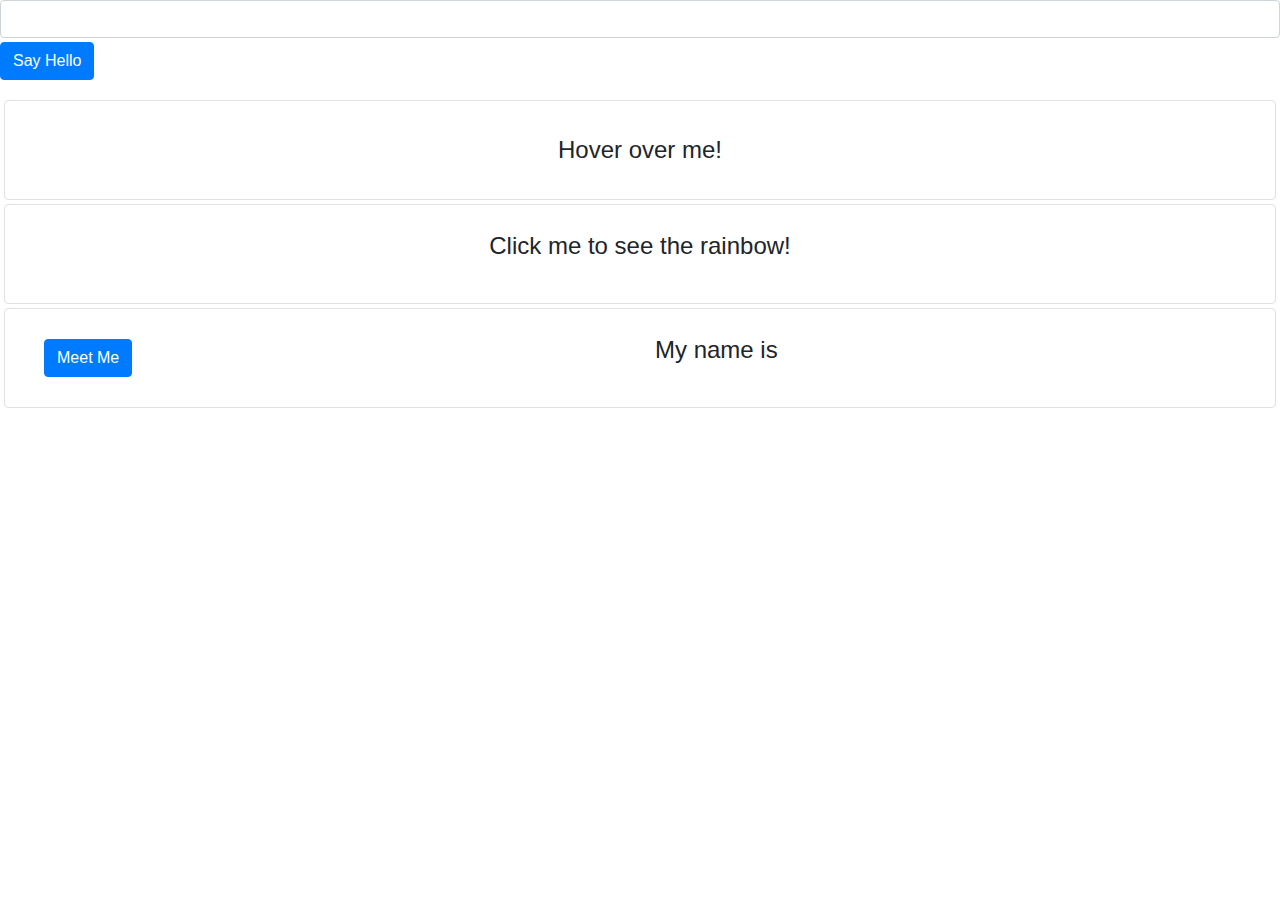
==== JQuery/index.html @ 32d1e0d5 "started and repeated steps 1-5 using jquery" ====
<!DOCTYPE html>
<html lang="en">
<head>
    <meta charset="UTF-8">
    <meta name="viewport" content="width=device-width, initial-scale=1.0">
    <title>Manipulating HTML using JQuery</title>
    <link rel="stylesheet" href="https://stackpath.bootstrapcdn.com/bootstrap/4.4.1/css/bootstrap.min.css" integrity="sha384-Vkoo8x4CGsO3+Hhxv8T/Q5PaXtkKtu6ug5TOeNV6gBiFeWPGFN9MuhOf23Q9Ifjh" crossorigin="anonymous">
    <!-- <link rel="stylesheet" href="styles.css"> -->
</head>
<body>
    
    <div class="inputSubmit form-group">
        <input type="text" class="input-message form-control">
        <button class="inputBtn btn btn-primary my-1">Say Hello</button>
    </div>
    <div class="hoverDiv row border rounded mx-1 justify-content-center align-items-center" style="height: 100px; font-size: 1.5rem;">Hover over me!</div>
    <div class="pRainbow row border rounded mx-1 my-1 justify-content-center align-items-center" style="height: 100px; font-size: 1.5rem;">
        <p class="rainbow">Click me to see the rainbow!</p>
    </div>
    <div class="name row border rounded mx-1 justify-content-center align-items-center" style="height: 100px; font-size: 1.5rem;">
        <div class="col-md-6">
            <button class="addName btn btn-primary mx-4">Meet Me</button>
        </div>
        <div class="col-md-6">
            <p class="message">
                My name is
            </p>
        </div>
    </div>


    <script src="http://code.jquery.com/jquery-3.4.1.js" integrity="sha256-WpOohJOqMqqyKL9FccASB9O0KwACQJpFTUBLTYOVvVU=" crossorigin="anonymous"></script>
    <script src="https://code.jquery.com/jquery-3.4.1.slim.min.js" integrity="sha384-J6qa4849blE2+poT4WnyKhv5vZF5SrPo0iEjwBvKU7imGFAV0wwj1yYfoRSJoZ+n" crossorigin="anonymous"></script>
    <script src="https://cdn.jsdelivr.net/npm/popper.js@1.16.0/dist/umd/popper.min.js" integrity="sha384-Q6E9RHvbIyZFJoft+2mJbHaEWldlvI9IOYy5n3zV9zzTtmI3UksdQRVvoxMfooAo" crossorigin="anonymous"></script>
    <script src="https://stackpath.bootstrapcdn.com/bootstrap/4.4.1/js/bootstrap.min.js" integrity="sha384-wfSDF2E50Y2D1uUdj0O3uMBJnjuUD4Ih7YwaYd1iqfktj0Uod8GCExl3Og8ifwB6" crossorigin="anonymous"></script>
    <script src="app.js"></script>
</body>
</html>
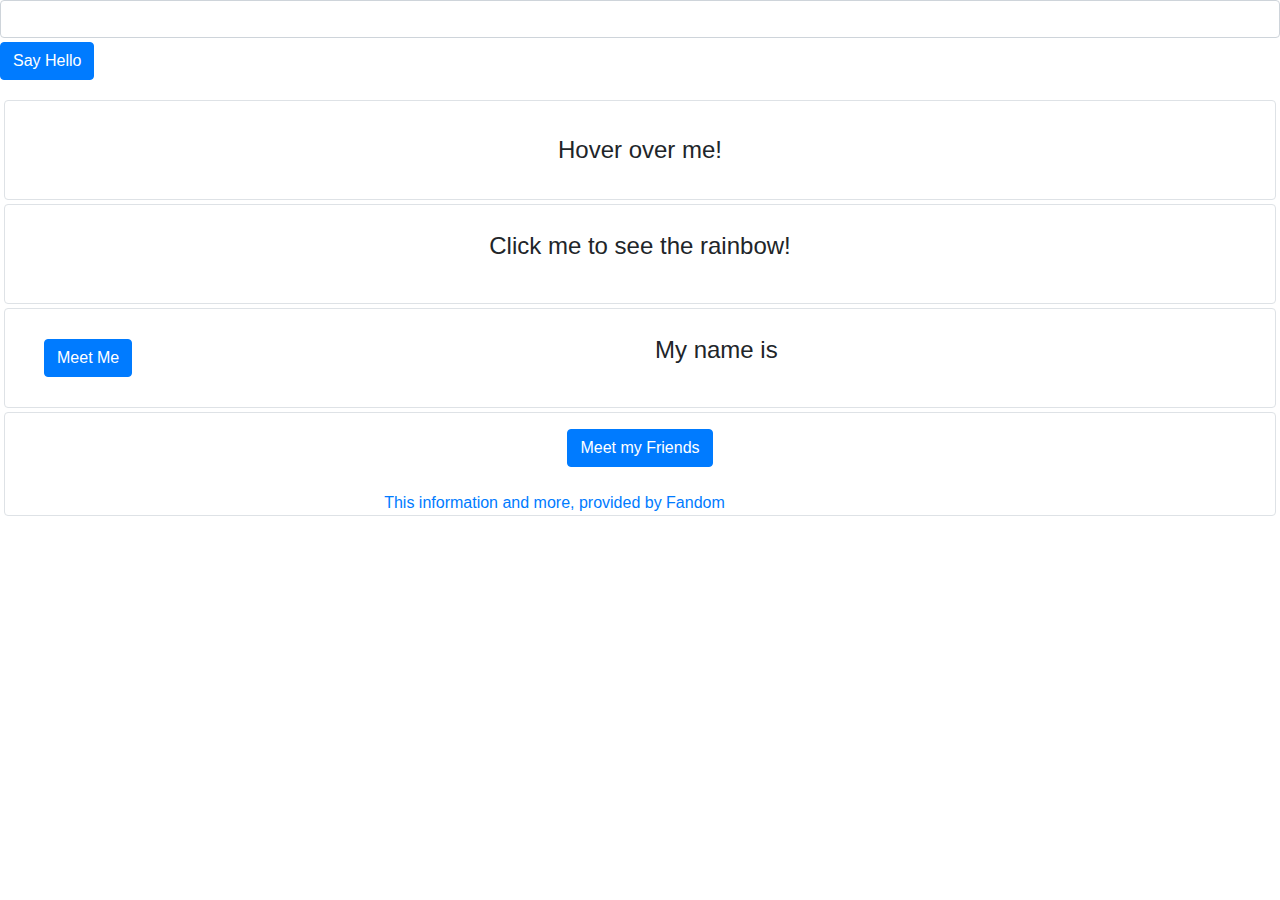
==== commit c590dd07: "tweaked div sizing, added link reference to friend info" ====
--- a/JQuery/index.html
+++ b/JQuery/index.html
@@ -27,9 +27,28 @@
             </p>
         </div>
     </div>
+    <div class="friends border rounded mx-1 my-1">
+        <div class="row py-3 justify-content-center align-items-center">
+            <button class="addFriend btn btn-primary">Meet my Friends</button>
+        </div>
+
+        <!-- Bootstrap List group -->
+        <div class="row mx-2 mb-2">
+            <div class="col-md-4">
+                <div class="friendList list-group" id="myList" role="tablist"></div>
+            </div>
+            <div class="col-md-8">
+                <div class="tab-content"></div>
+            </div>
+        </div>
+        <div class="source row justify-content-center align-items-center">
+            <!-- Source Reference Link -->
+            <a class='col-sm-5' href='https://gameofthrones.fandom.com/wiki/Game_of_Thrones_Wiki' target="_blank">This information and more, provided by Fandom</a>
+        </div>
+    </div>
 
 
-    <script src="http://code.jquery.com/jquery-3.4.1.js" integrity="sha256-WpOohJOqMqqyKL9FccASB9O0KwACQJpFTUBLTYOVvVU=" crossorigin="anonymous"></script>
+    <!-- <script src="http://code.jquery.com/jquery-3.4.1.js" integrity="sha256-WpOohJOqMqqyKL9FccASB9O0KwACQJpFTUBLTYOVvVU=" crossorigin="anonymous"></script> -->
     <script src="https://code.jquery.com/jquery-3.4.1.slim.min.js" integrity="sha384-J6qa4849blE2+poT4WnyKhv5vZF5SrPo0iEjwBvKU7imGFAV0wwj1yYfoRSJoZ+n" crossorigin="anonymous"></script>
     <script src="https://cdn.jsdelivr.net/npm/popper.js@1.16.0/dist/umd/popper.min.js" integrity="sha384-Q6E9RHvbIyZFJoft+2mJbHaEWldlvI9IOYy5n3zV9zzTtmI3UksdQRVvoxMfooAo" crossorigin="anonymous"></script>
     <script src="https://stackpath.bootstrapcdn.com/bootstrap/4.4.1/js/bootstrap.min.js" integrity="sha384-wfSDF2E50Y2D1uUdj0O3uMBJnjuUD4Ih7YwaYd1iqfktj0Uod8GCExl3Og8ifwB6" crossorigin="anonymous"></script>
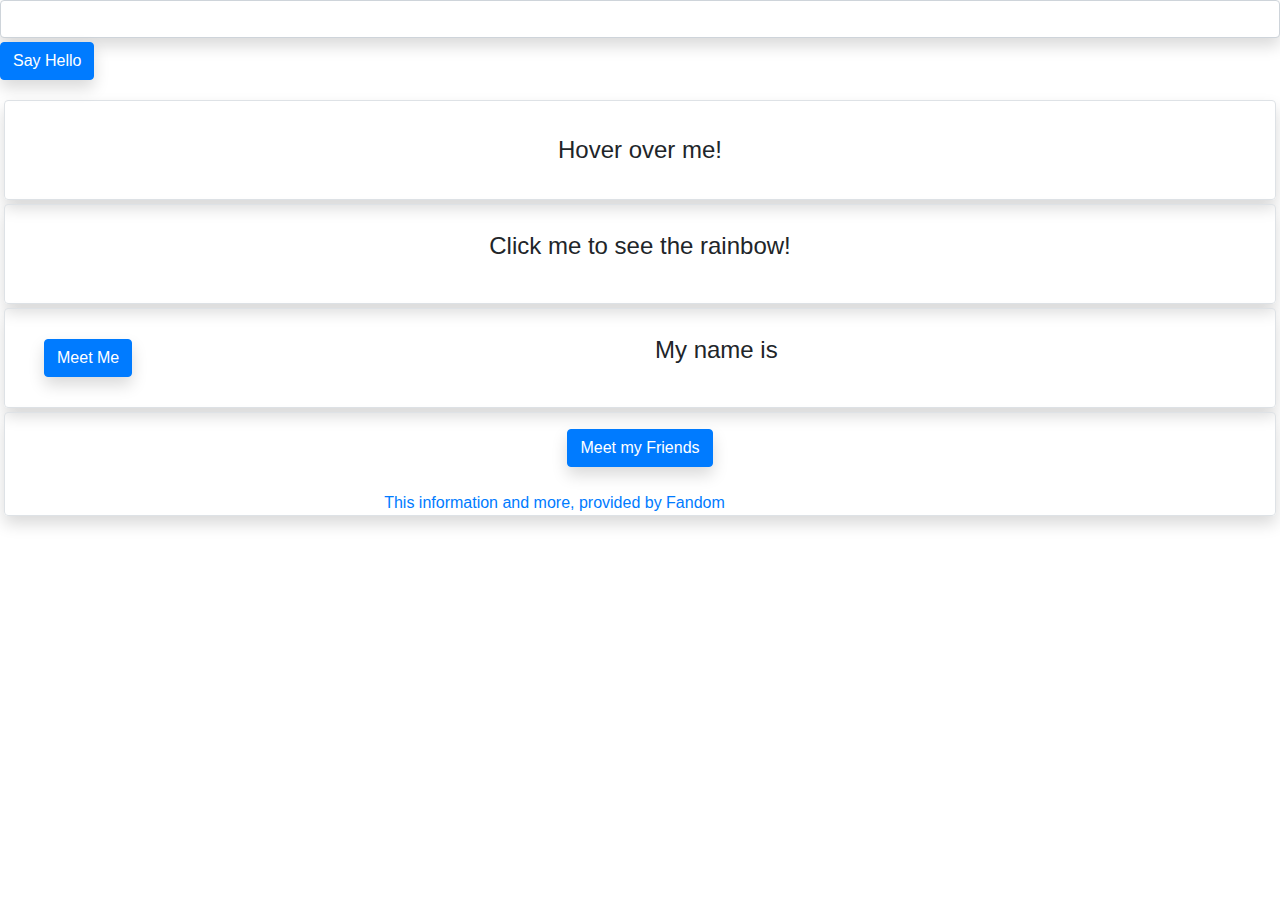
==== commit ace493ca: "gave my elements some eye-liner" ====
--- a/JQuery/index.html
+++ b/JQuery/index.html
@@ -9,17 +9,17 @@
 </head>
 <body>
     
-    <div class="inputSubmit form-group">
-        <input type="text" class="input-message form-control">
-        <button class="inputBtn btn btn-primary my-1">Say Hello</button>
+    <div class="inputSubmit form-group rounded">
+        <input type="text" class="input-message form-control shadow">
+        <button class="inputBtn btn btn-primary my-1 shadow">Say Hello</button>
     </div>
-    <div class="hoverDiv row border rounded mx-1 justify-content-center align-items-center" style="height: 100px; font-size: 1.5rem;">Hover over me!</div>
-    <div class="pRainbow row border rounded mx-1 my-1 justify-content-center align-items-center" style="height: 100px; font-size: 1.5rem;">
+    <div class="hoverDiv row border rounded mx-1 shadow justify-content-center align-items-center" style="height: 100px; font-size: 1.5rem;">Hover over me!</div>
+    <div class="pRainbow row border rounded mx-1 my-1 shadow justify-content-center align-items-center" style="height: 100px; font-size: 1.5rem;">
         <p class="rainbow">Click me to see the rainbow!</p>
     </div>
-    <div class="name row border rounded mx-1 justify-content-center align-items-center" style="height: 100px; font-size: 1.5rem;">
+    <div class="name row border rounded mx-1 shadow justify-content-center align-items-center" style="height: 100px; font-size: 1.5rem;">
         <div class="col-md-6">
-            <button class="addName btn btn-primary mx-4">Meet Me</button>
+            <button class="addName btn btn-primary shadow mx-4 shadow">Meet Me</button>
         </div>
         <div class="col-md-6">
             <p class="message">
@@ -27,15 +27,15 @@
             </p>
         </div>
     </div>
-    <div class="friends border rounded mx-1 my-1">
+    <div class="friends border rounded mx-1 my-1 shadow">
         <div class="row py-3 justify-content-center align-items-center">
-            <button class="addFriend btn btn-primary">Meet my Friends</button>
+            <button class="addFriend btn btn-primary shadow">Meet my Friends</button>
         </div>
 
         <!-- Bootstrap List group -->
         <div class="row mx-2 mb-2">
             <div class="col-md-4">
-                <div class="friendList list-group" id="myList" role="tablist"></div>
+                <div class="friendList list-group list-group-flush" id="myList" role="tablist"></div>
             </div>
             <div class="col-md-8">
                 <div class="tab-content"></div>
